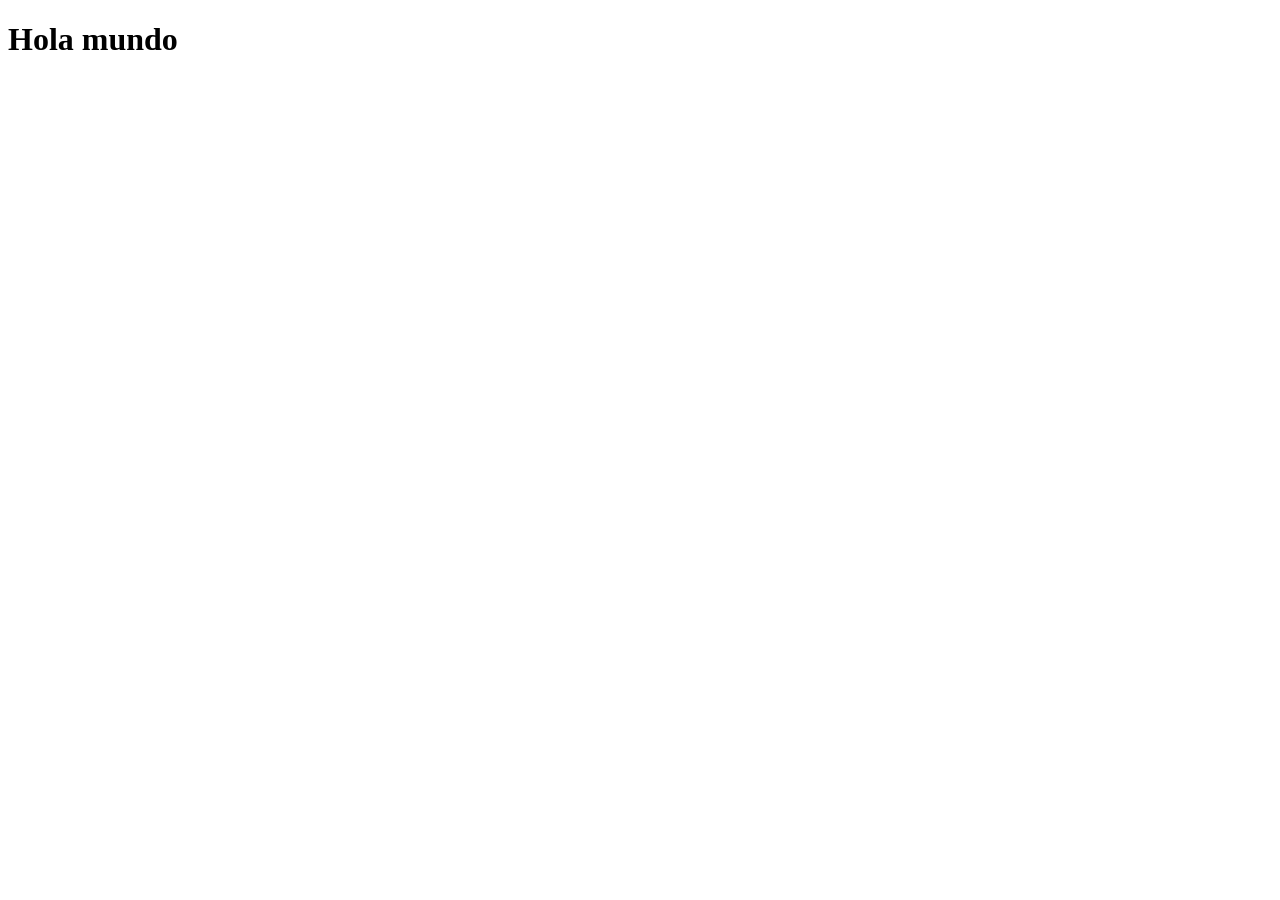
==== src/main/webapp/index.html @ d687309f "Contenido estático" ====
<!DOCTYPE html>
<html>
    <head>
        <title>Start Page</title>
        <meta http-equiv="Content-Type" content="text/html; charset=UTF-8">
    </head>
    <body>
        <h1>Hola mundo</h1>
    </body>
</html>
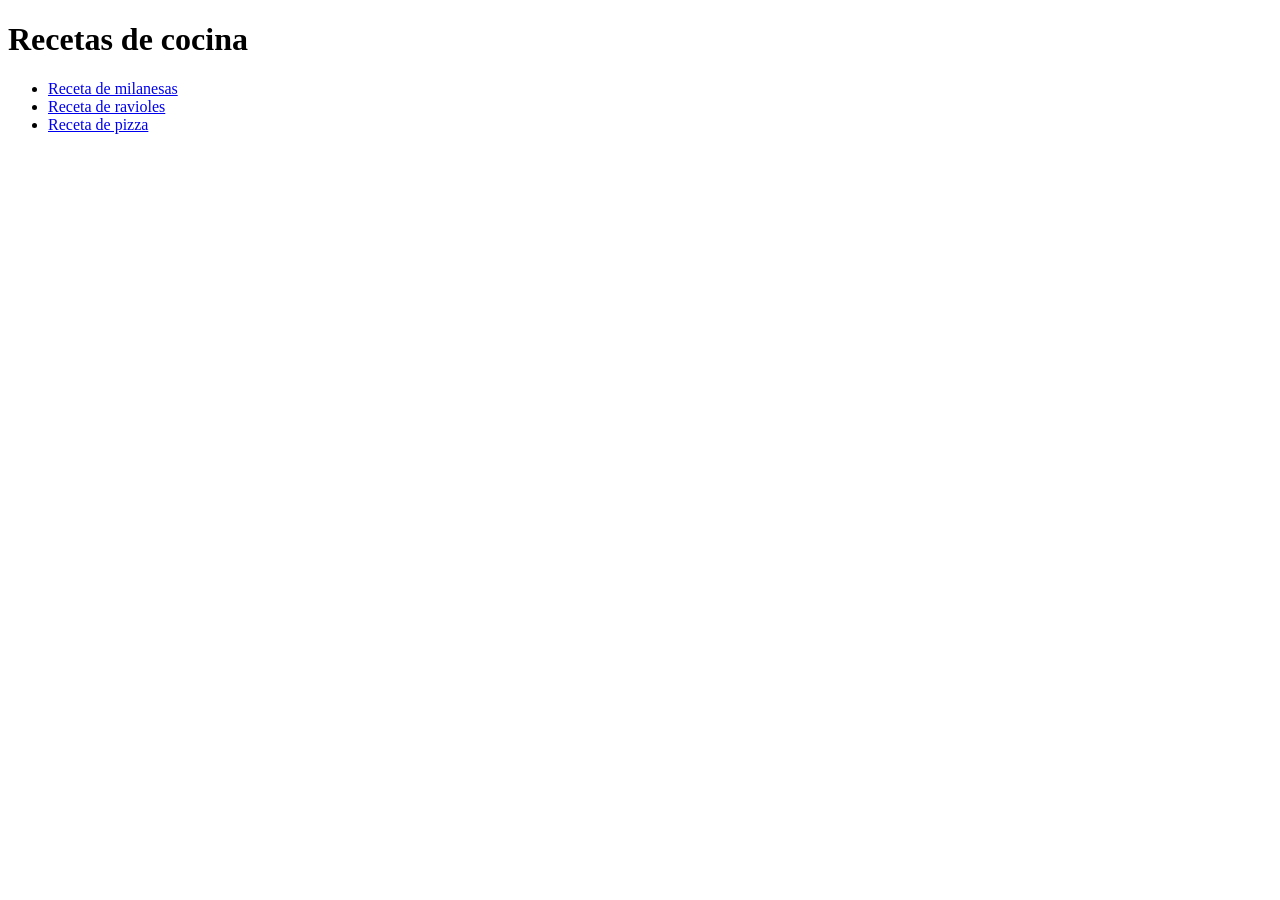
==== commit 61d6363c: "OK" ====
--- a/src/main/webapp/index.html
+++ b/src/main/webapp/index.html
@@ -5,6 +5,13 @@
         <meta http-equiv="Content-Type" content="text/html; charset=UTF-8">
     </head>
     <body>
-        <h1>Hola mundo</h1>
+        <h1>Recetas de cocina</h1>
+        
+        <ul>
+            <li><a href="milanesas.html">Receta de milanesas</a></li>
+            <li><a href="ravioles.html">Receta de ravioles</a></li>
+            <li><a href="pizza.html">Receta de pizza</a></li>
+        </ul>
+        
     </body>
 </html>
